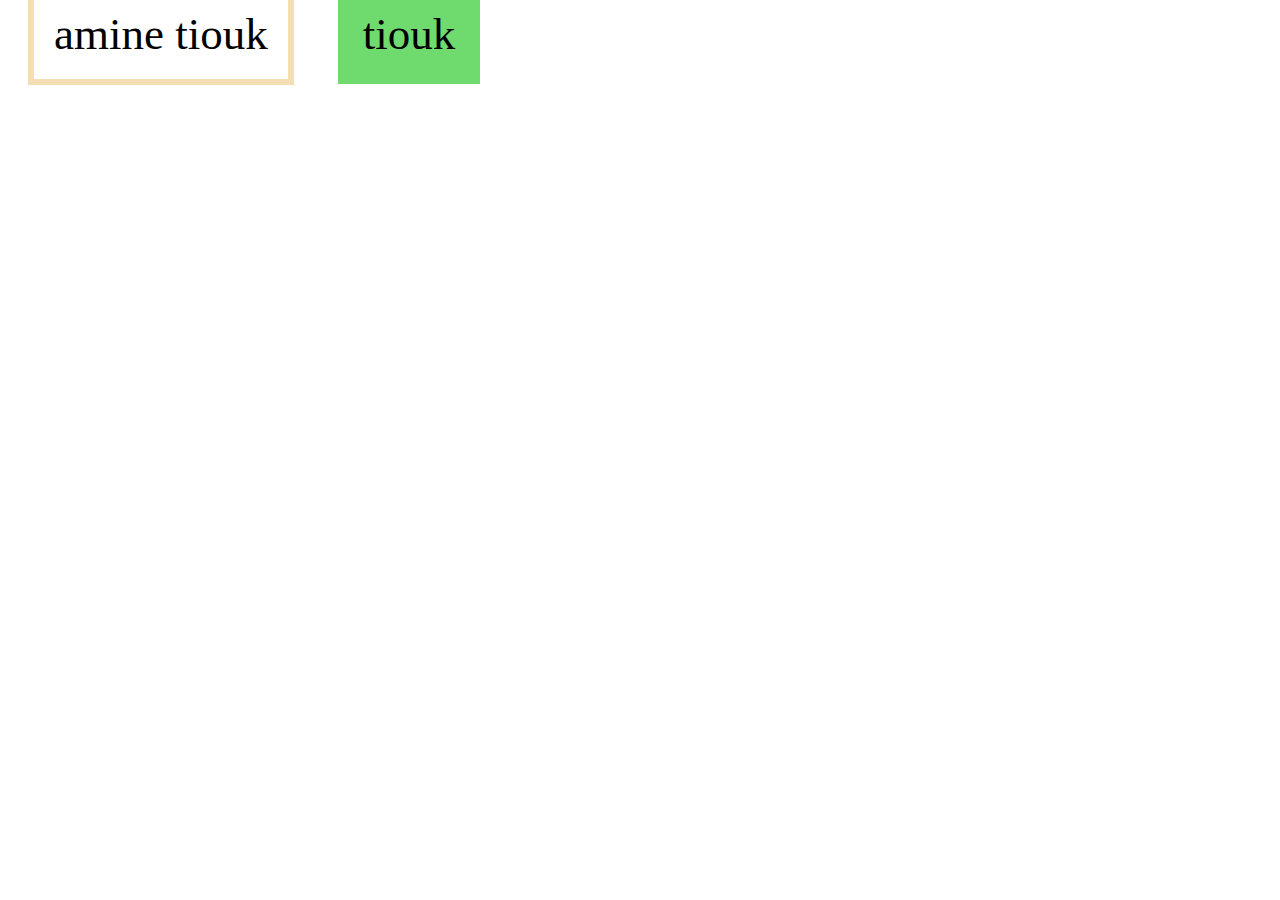
==== html/styles-conference/index.html @ cb78cb95 "add tiouk" ====
<!DOCTYPE html>
<html lang="en">
<head>
  <title>Document</title>
  <link rel="stylesheet" href="assets/stylesheets/main.css">
</head>
<body>
    <div class="amine">amine tiouk</div>
    <span>tiouk</span><br>
    
</body>
</html>
---- html/styles-conference/assets/stylesheets/main.css ----
div.amine {
  border: 6px solid wheat;
  width: 200px;
  height: 200px;
  margin: 20px;
  padding: 20px;
  font-size: 45px;
  display: inline;
}
span {
  background: rgb(111, 219, 111);
  font-size: 45px;
  width: 200px;
  height: 200px;
  padding: 25px;
  display: inline;
  margin: 20px;
}
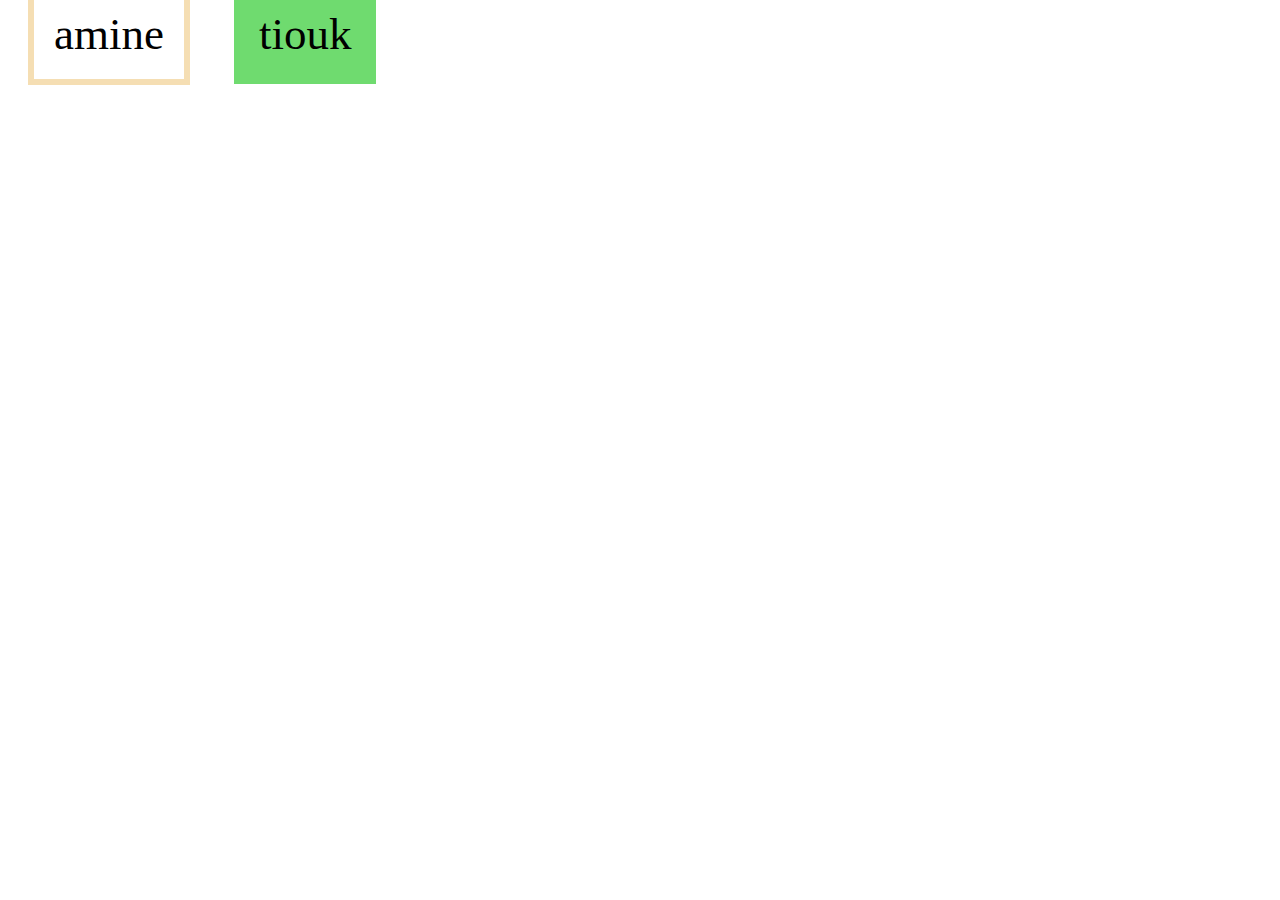
==== commit eb7fb6e9: "version 1" ====
--- a/html/styles-conference/index.html
+++ b/html/styles-conference/index.html
@@ -5,7 +5,7 @@
   <link rel="stylesheet" href="assets/stylesheets/main.css">
 </head>
 <body>
-    <div class="amine">amine tiouk</div>
+    <div class="amine">amine</div>
     <span>tiouk</span><br>
     
 </body>
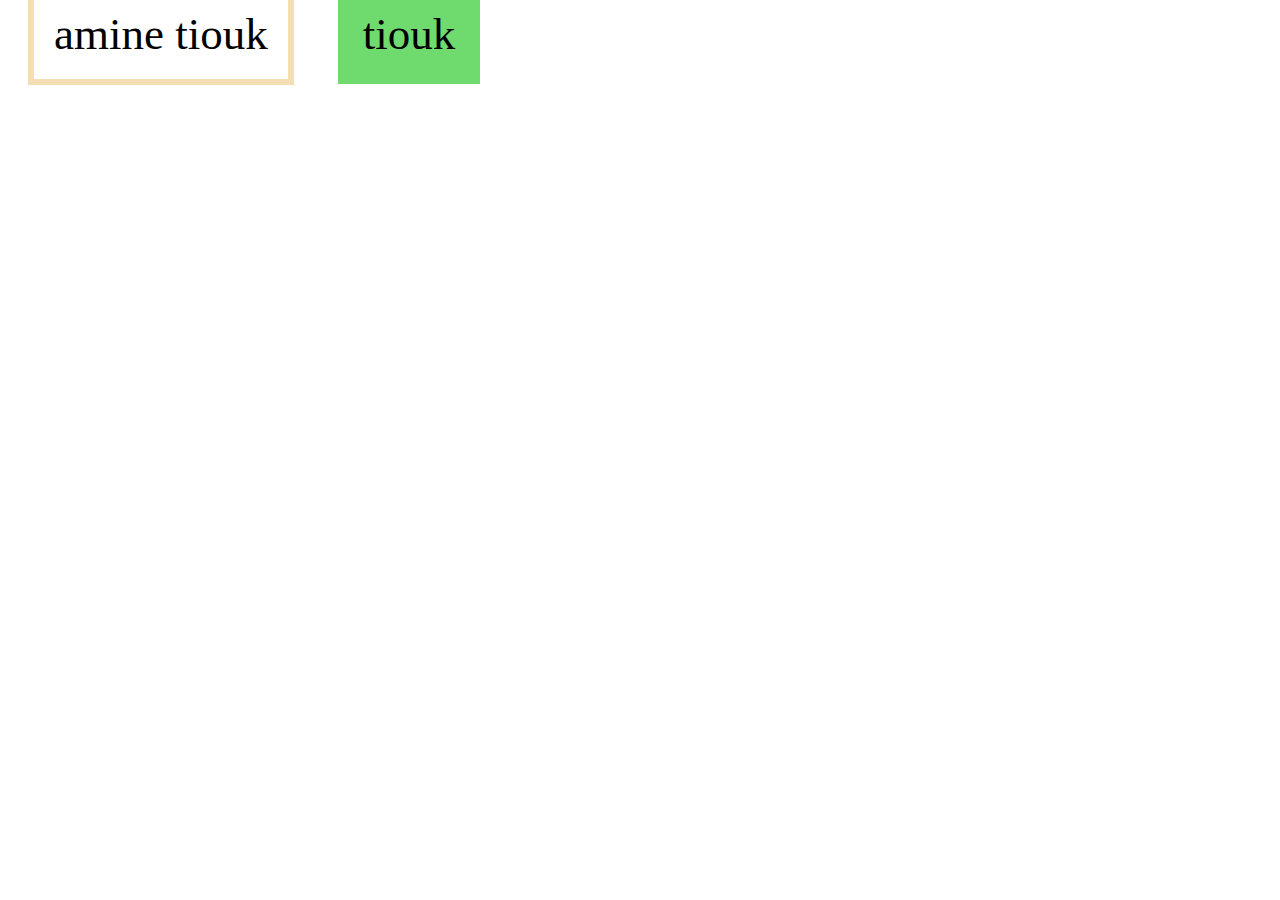
==== commit 496ec820: "version 2" ====
--- a/html/styles-conference/index.html
+++ b/html/styles-conference/index.html
@@ -5,7 +5,7 @@
   <link rel="stylesheet" href="assets/stylesheets/main.css">
 </head>
 <body>
-    <div class="amine">amine</div>
+    <div class="amine">amine tiouk</div>
     <span>tiouk</span><br>
     
 </body>
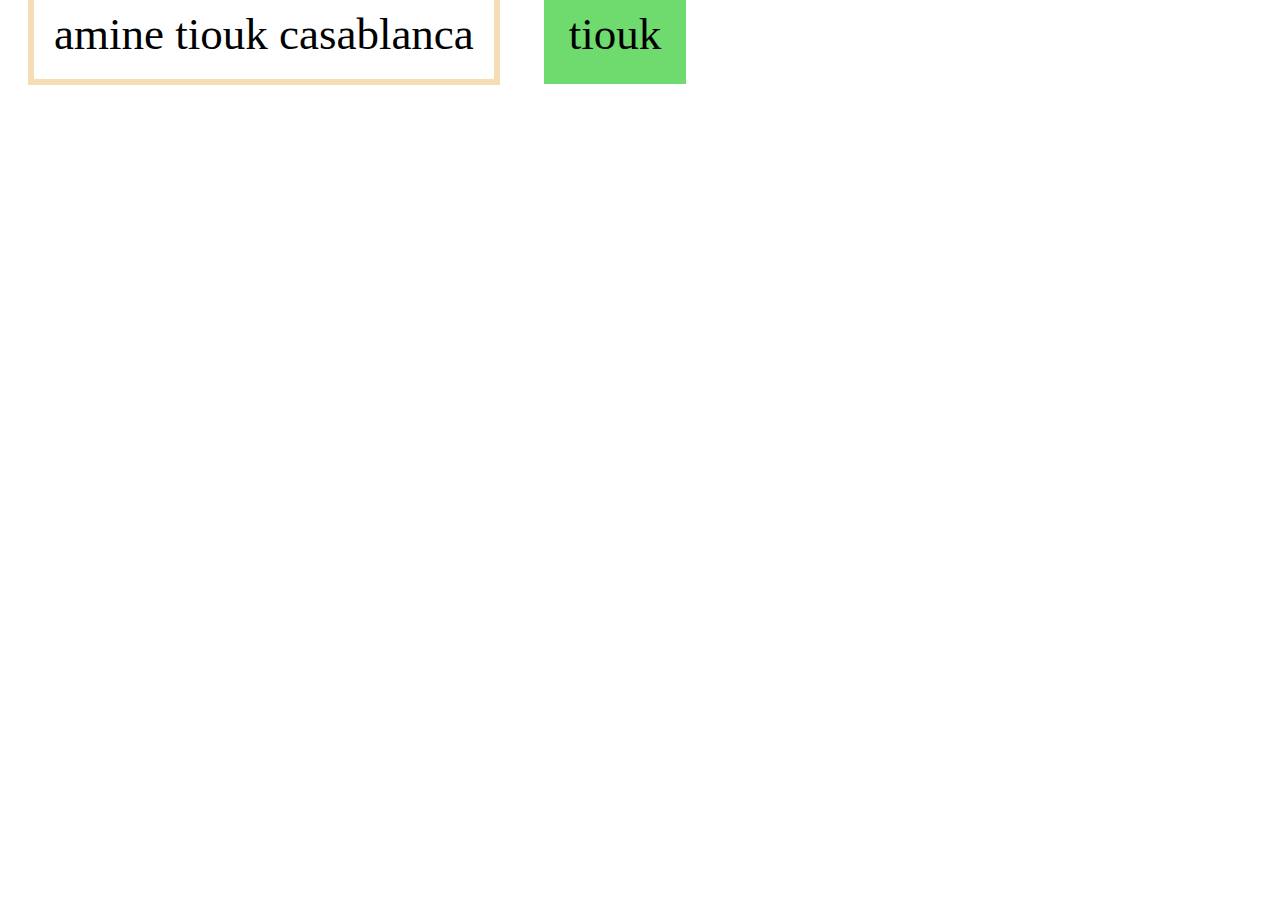
==== commit f77b24b4: "version 3" ====
--- a/html/styles-conference/index.html
+++ b/html/styles-conference/index.html
@@ -5,7 +5,7 @@
   <link rel="stylesheet" href="assets/stylesheets/main.css">
 </head>
 <body>
-    <div class="amine">amine tiouk</div>
+    <div class="amine">amine tiouk casablanca</div>
     <span>tiouk</span><br>
     
 </body>
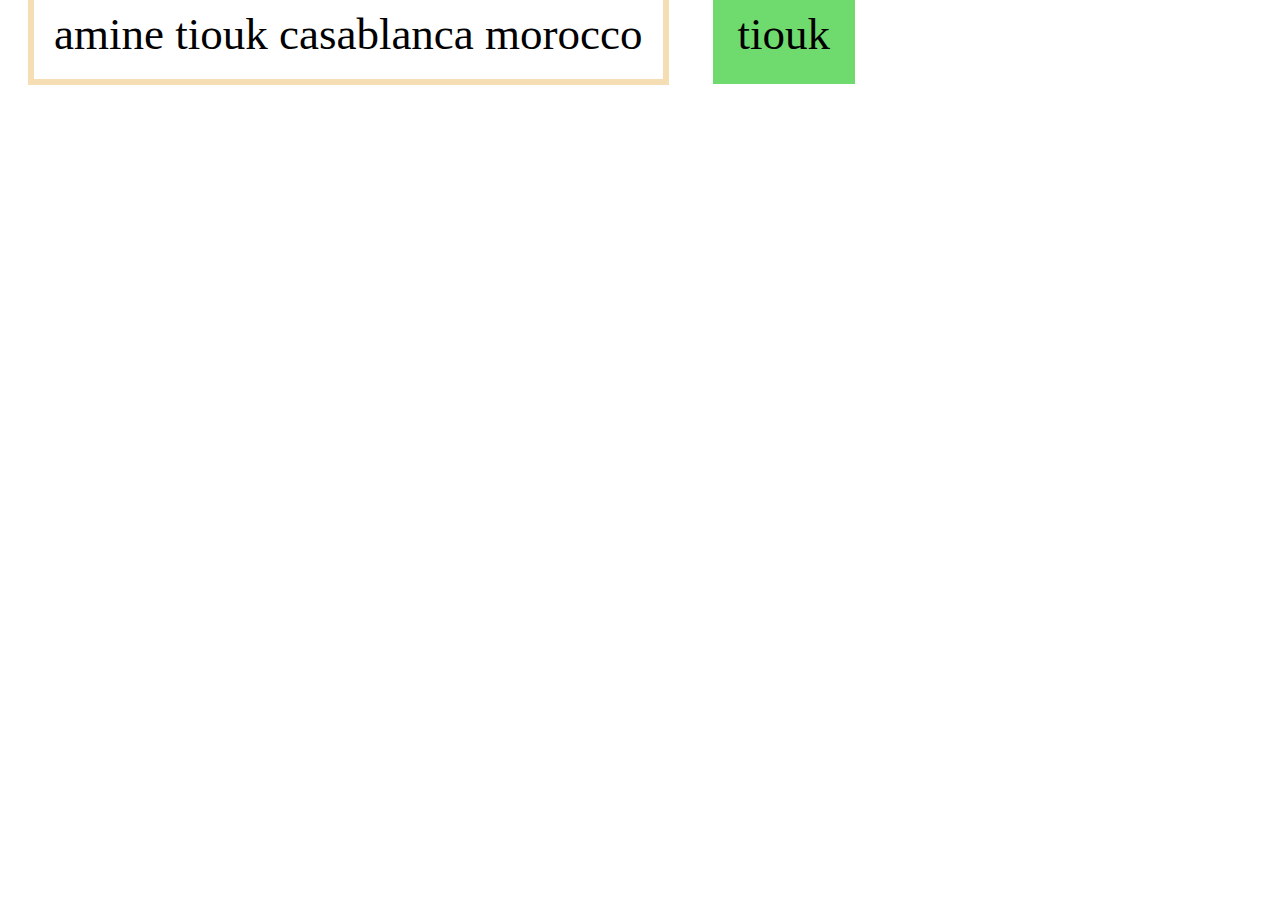
==== commit 81ddb302: "add morocco updated" ====
--- a/html/styles-conference/index.html
+++ b/html/styles-conference/index.html
@@ -5,7 +5,7 @@
   <link rel="stylesheet" href="assets/stylesheets/main.css">
 </head>
 <body>
-    <div class="amine">amine tiouk casablanca</div>
+    <div class="amine">amine tiouk casablanca morocco</div>
     <span>tiouk</span><br>
     
 </body>
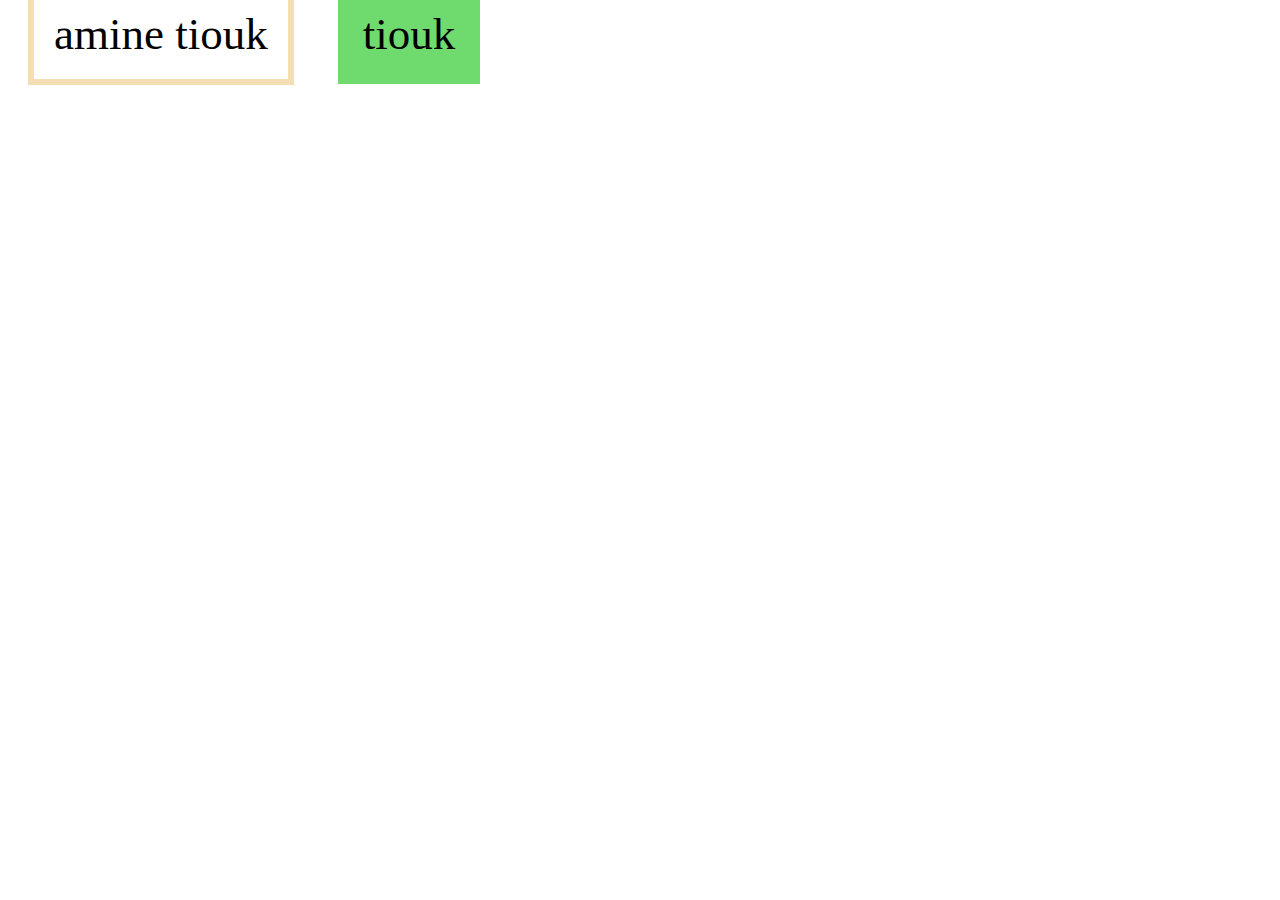
==== commit 1c2a6d87: "modified version 2" ====
--- a/html/styles-conference/index.html
+++ b/html/styles-conference/index.html
@@ -5,7 +5,7 @@
   <link rel="stylesheet" href="assets/stylesheets/main.css">
 </head>
 <body>
-    <div class="amine">amine tiouk casablanca morocco</div>
+    <div class="amine">amine tiouk</div>
     <span>tiouk</span><br>
     
 </body>
